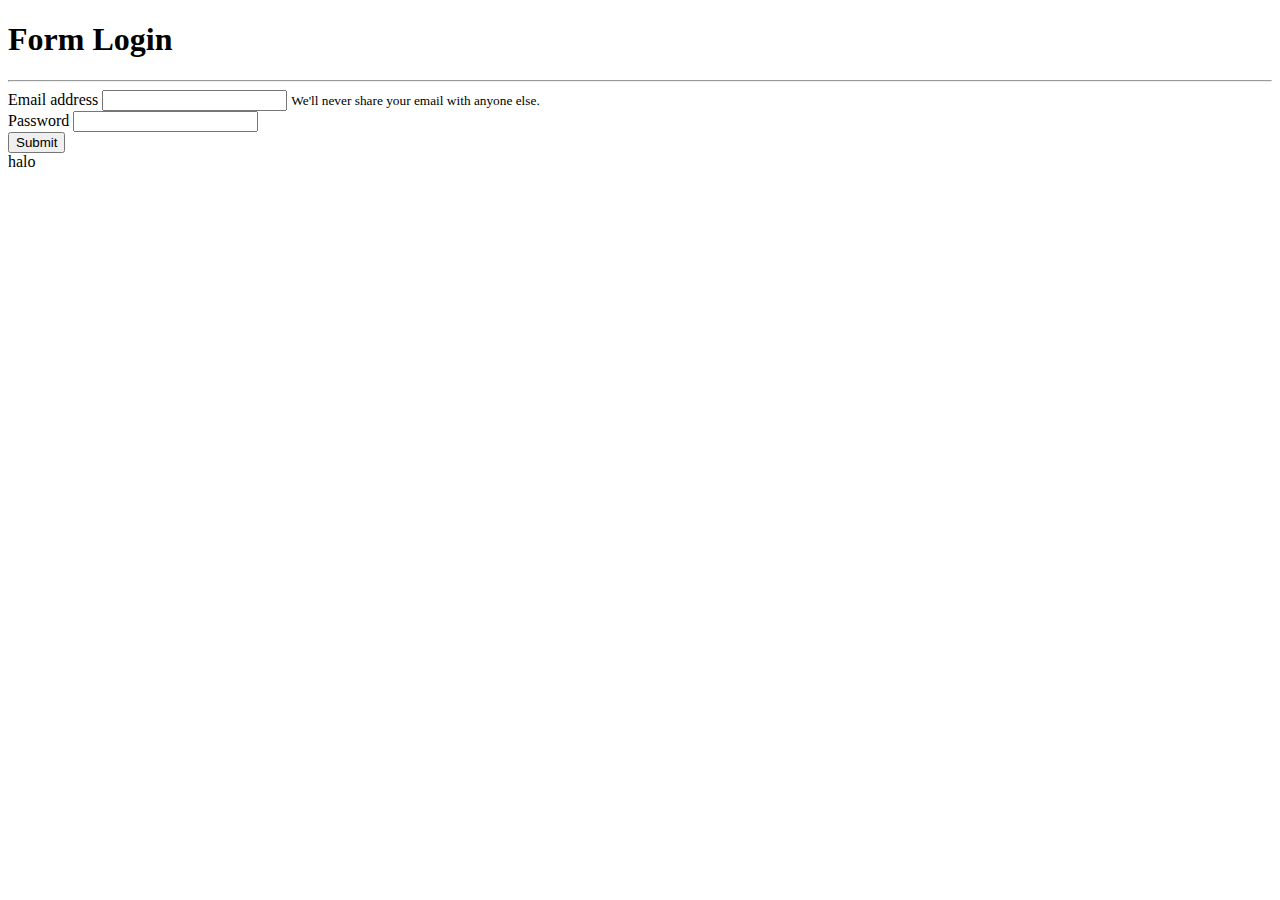
==== site/login/login.html @ fa56f559 "kesalahan penulisan  slash pada login.html" ====
<!doctype html>
<html lang="en">
  <head>
    <!-- Required meta tags -->
    <meta charset="utf-8">
    <meta name="viewport" content="width=device-width, initial-scale=1, shrink-to-fit=no">

    <!-- Bootstrap CSS -->
    <link rel="stylesheet" href="https://cdn.jsdelivr.net/npm/bootstrap@4.5.3/dist/css/bootstrap.min.css" integrity="sha384-TX8t27EcRE3e/ihU7zmQxVncDAy5uIKz4rEkgIXeMed4M0jlfIDPvg6uqKI2xXr2" crossorigin="anonymous">

    <!-- additional CSS -->

    <link rel="stylesheet" href="assets/additional/login/login.css">

    <title>Hello, world!</title>
  </head>
  <body>
    


    <div class="container form-container">
        <h1 class="text-center">Form Login</h1>
        <hr>
        
        <div class="row">
            <div class="col-sm-6 offset-sm-3">
                <form>
                    <div class="form-group">
                      <label for="exampleInputEmail1">Email address</label>
                      <input type="email" class="form-control" id="exampleInputEmail1" aria-describedby="emailHelp">
                      <small id="emailHelp" class="form-text text-muted">We'll never share your email with anyone else.</small>
                    </div>
                    <div class="form-group">
                      <label for="exampleInputPassword1">Password</label>
                      <input type="password" class="form-control" id="exampleInputPassword1">
                    </div>
                    
                    <button type="submit" class="btn btn-primary">Submit</button>
                  </form>
        
            </div>
        </div>
    </div>



    <footer class="text-center">
        halo
    </footer>








    <!-- Optional JavaScript; choose one of the two! -->

    <!-- Option 1: jQuery and Bootstrap Bundle (includes Popper) -->
    <script src="https://code.jquery.com/jquery-3.5.1.slim.min.js" integrity="sha384-DfXdz2htPH0lsSSs5nCTpuj/zy4C+OGpamoFVy38MVBnE+IbbVYUew+OrCXaRkfj" crossorigin="anonymous"></script>
    <script src="https://cdn.jsdelivr.net/npm/bootstrap@4.5.3/dist/js/bootstrap.bundle.min.js" integrity="sha384-ho+j7jyWK8fNQe+A12Hb8AhRq26LrZ/JpcUGGOn+Y7RsweNrtN/tE3MoK7ZeZDyx" crossorigin="anonymous"></script>

    <!-- additional JS -->

    <script src="assets/additional/script.js"></script>

    <!-- Option 2: jQuery, Popper.js, and Bootstrap JS
    <script src="https://code.jquery.com/jquery-3.5.1.slim.min.js" integrity="sha384-DfXdz2htPH0lsSSs5nCTpuj/zy4C+OGpamoFVy38MVBnE+IbbVYUew+OrCXaRkfj" crossorigin="anonymous"></script>
    <script src="https://cdn.jsdelivr.net/npm/popper.js@1.16.1/dist/umd/popper.min.js" integrity="sha384-9/reFTGAW83EW2RDu2S0VKaIzap3H66lZH81PoYlFhbGU+6BZp6G7niu735Sk7lN" crossorigin="anonymous"></script>
    <script src="https://cdn.jsdelivr.net/npm/bootstrap@4.5.3/dist/js/bootstrap.min.js" integrity="sha384-w1Q4orYjBQndcko6MimVbzY0tgp4pWB4lZ7lr30WKz0vr/aWKhXdBNmNb5D92v7s" crossorigin="anonymous"></script>
    -->
  </body>
</html>
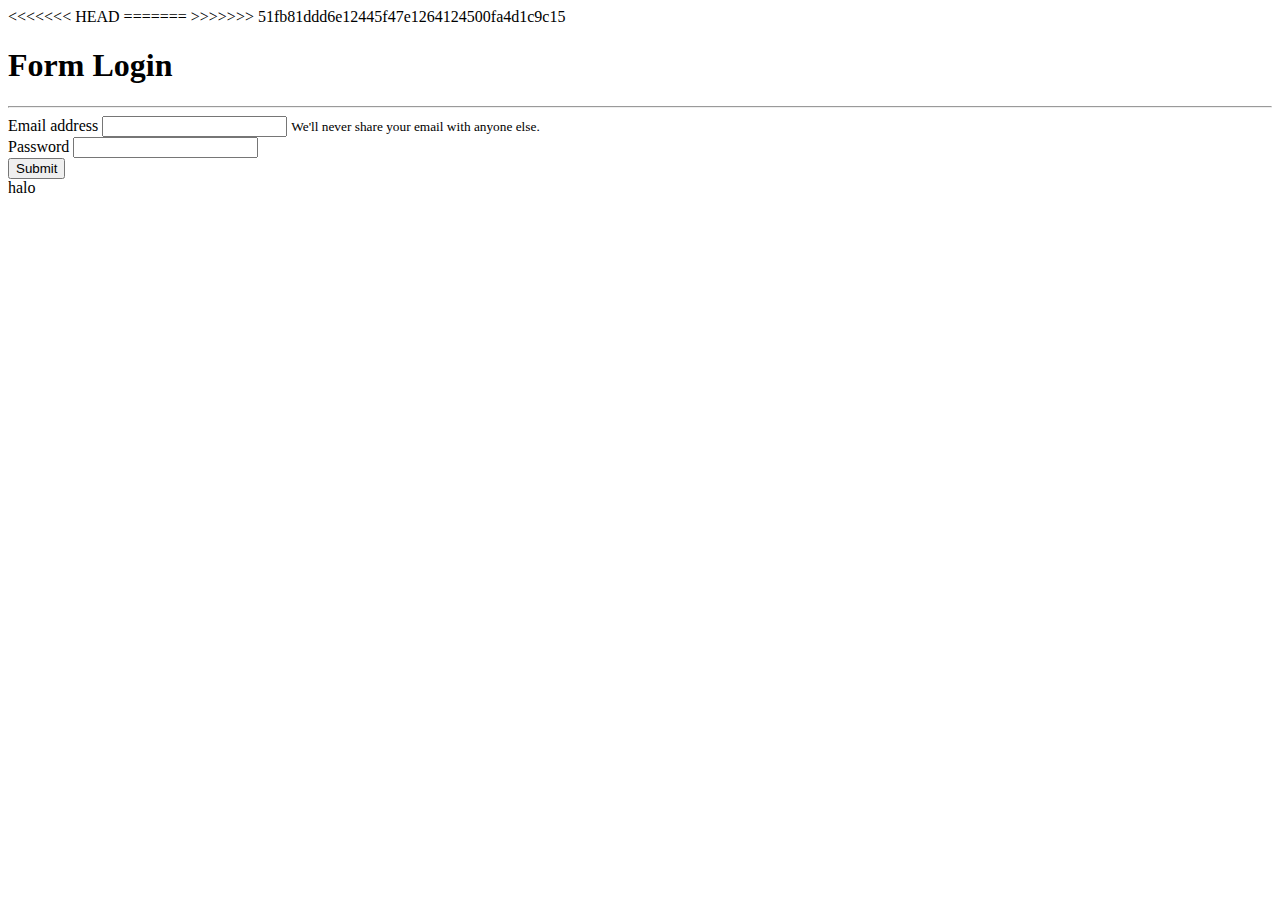
==== commit ce6f4985: "Merge branch 'master' of https://github.com/OfficialRoyDirgantara/ProjekAkhirSemester" ====
--- a/site/login/login.html
+++ b/site/login/login.html
@@ -10,7 +10,11 @@
 
     <!-- additional CSS -->
 
-    <link rel="stylesheet" href="assets/additional/login/login.css">
+<<<<<<< HEAD
+    <!-- <link rel="stylesheet" href="/assets/additional/login/login.css"> -->
+=======
+>>>>>>> 51fb81ddd6e12445f47e1264124500fa4d1c9c15
+    <link rel="stylesheet" href="https://officialroydirgantara.github.io/ProjekAkhirSemester/assets/additional/login/login.css">
 
     <title>Hello, world!</title>
   </head>
@@ -71,4 +75,4 @@
     <script src="https://cdn.jsdelivr.net/npm/bootstrap@4.5.3/dist/js/bootstrap.min.js" integrity="sha384-w1Q4orYjBQndcko6MimVbzY0tgp4pWB4lZ7lr30WKz0vr/aWKhXdBNmNb5D92v7s" crossorigin="anonymous"></script>
     -->
   </body>
-</html>+</html>
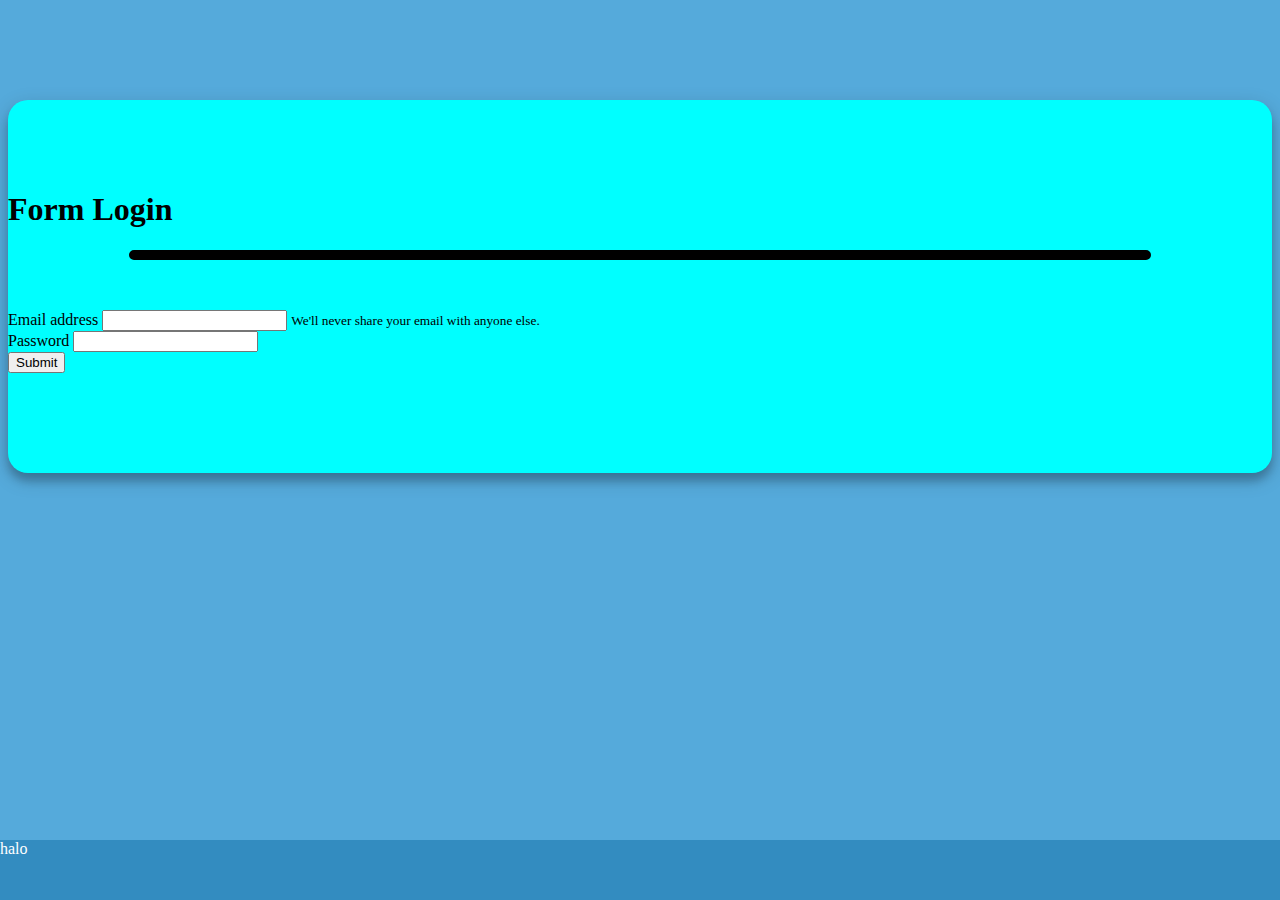
==== commit 669c34eb: "perubahan pada line login" ====
--- a/site/login/login.html
+++ b/site/login/login.html
@@ -10,10 +10,8 @@
 
     <!-- additional CSS -->
 
-<<<<<<< HEAD
-    <!-- <link rel="stylesheet" href="/assets/additional/login/login.css"> -->
-=======
->>>>>>> 51fb81ddd6e12445f47e1264124500fa4d1c9c15
+ <link rel="stylesheet" href="/assets/additional/login/login.css">
+
     <link rel="stylesheet" href="https://officialroydirgantara.github.io/ProjekAkhirSemester/assets/additional/login/login.css">
 
     <title>Hello, world!</title>
--- a/assets/additional/login/login.css
+++ b/assets/additional/login/login.css
@@ -0,0 +1,38 @@
+html{
+	position: relative;
+}
+body{
+	background-color: rgb(85, 170, 219);
+	margin-bottom: 100px;
+}
+
+.form-container{
+	background-color: aqua;
+	margin-top: 100px;
+	padding-top: 70px;
+	padding-bottom: 100px;
+	box-shadow: 0 8px 8px 0 rgba(0, 0, 0, 0.2), 0 6px 20px 0 rgba(0, 0, 0, 0.19);
+	margin-bottom: 313px;
+	border-radius: 20px;
+
+}
+
+hr{
+	background-color:black;
+	width: 80%;
+	border: 5px solid;
+	border-radius: 10px;
+	margin-bottom: 50px;
+	color:black;
+}
+
+
+footer{
+position: fixed;
+  left: 0;
+  bottom: 0;
+  width: 100%;
+  height: 60px;
+  background-color:  rgb(51, 140, 192);
+  color: white;
+}
